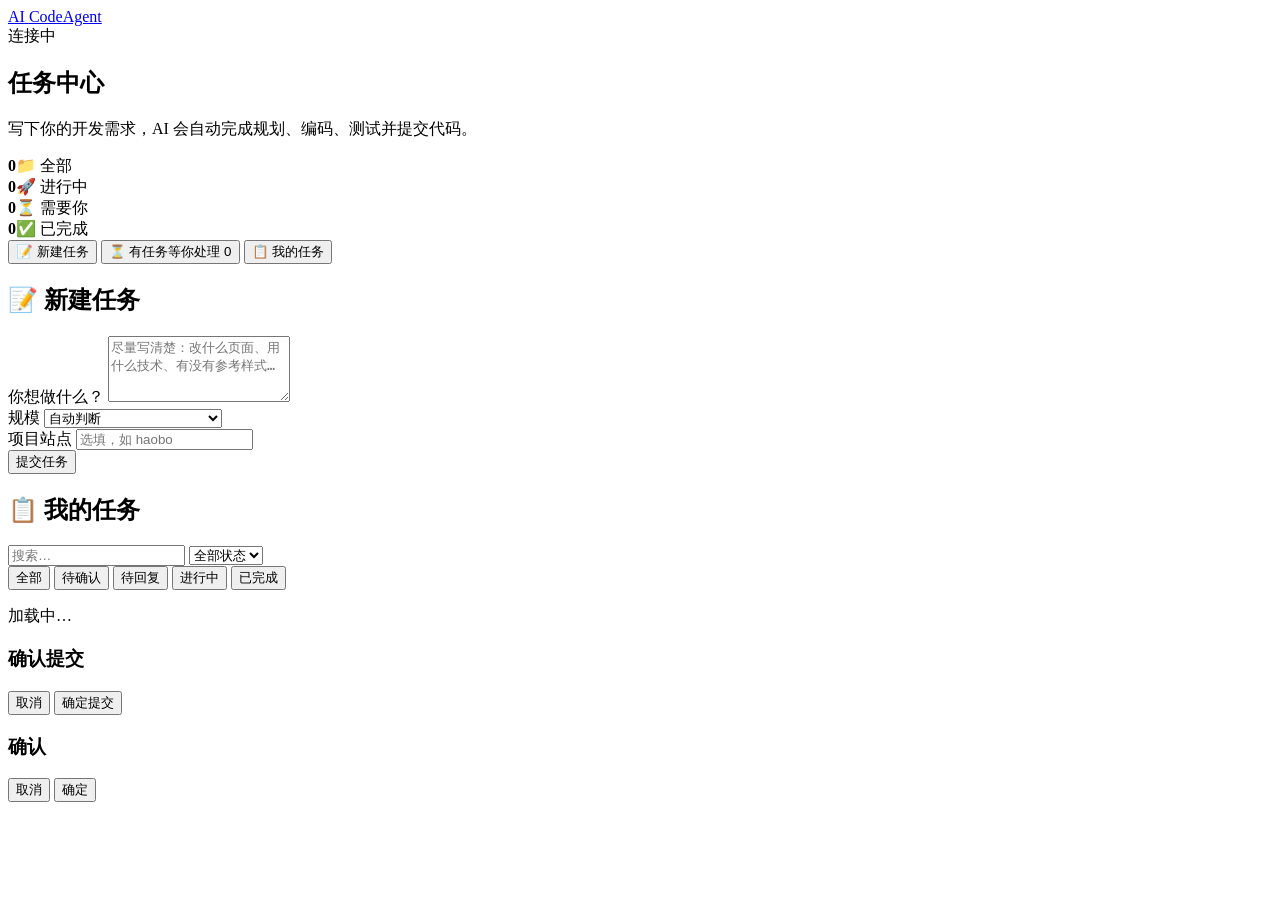
==== gateway/static/index.html @ b3b8661d "chore(AICodeAgent): 同步 TurboSnails 远端 V4 架构 从 AICodeAgent 独立仓库拉取 engine/phases/services 等 V4 重构，替换原 " ====
<!DOCTYPE html>
<html lang="zh-CN">
<head>
<meta charset="utf-8">
<meta name="viewport" content="width=device-width, initial-scale=1">
<title>任务中心 — AICodeAgent</title>
<link rel="preconnect" href="https://fonts.googleapis.com">
<link rel="preconnect" href="https://fonts.gstatic.com" crossorigin>
<link href="https://fonts.googleapis.com/css2?family=Plus+Jakarta+Sans:wght@400;500;600;700&display=swap" rel="stylesheet">
<link rel="stylesheet" href="/static/css/style.css">
</head>
<body class="app">

<header class="header">
  <div class="header-inner">
    <a class="logo" href="/static/index.html">
      <span class="logo-icon">AI</span>
      <span class="logo-name">CodeAgent</span>
    </a>
    <div class="header-right">
      <span class="online-tag" id="healthPill"><span class="online-dot" id="healthDot"></span><span id="healthLabel">连接中</span></span>
      <span class="muted-text" id="lastRefresh"></span>
    </div>
  </div>
</header>

<main class="main">

  <section class="welcome">
    <h1>任务中心</h1>
    <p>写下你的开发需求，AI 会自动完成规划、编码、测试并提交代码。</p>
    <div class="stats">
      <div class="stat"><strong id="statTotal">0</strong><span>📁 全部</span></div>
      <div class="stat stat-blue"><strong id="statActive">0</strong><span>🚀 进行中</span></div>
      <div class="stat stat-amber"><strong id="statWaiting">0</strong><span>⏳ 需要你</span></div>
      <div class="stat stat-green"><strong id="statDone">0</strong><span>✅ 已完成</span></div>
    </div>
  </section>

  <nav class="main-tabs" id="mainTabs">
    <button type="button" class="main-tab active" data-tab="compose">📝 新建任务</button>
    <button type="button" class="main-tab" data-tab="actions">⏳ 有任务等你处理 <span class="tab-badge" id="actionBadge">0</span></button>
    <button type="button" class="main-tab" data-tab="tasks">📋 我的任务</button>
  </nav>

  <div id="notifyCenter"></div>

  <div id="tab-compose" class="tab-panel active">
    <section class="card compose-card">
      <h2 class="card-heading">📝 新建任务</h2>
      <div class="form-group">
        <label for="req">你想做什么？</label>
        <textarea id="req" class="input" rows="4" placeholder="尽量写清楚：改什么页面、用什么技术、有没有参考样式…"></textarea>
      </div>
      <div class="form-row">
        <div class="form-group">
          <label for="level">规模</label>
          <select id="level" class="input">
            <option value="auto">自动判断</option>
            <option value="L0">小改动（文案、颜色等）</option>
            <option value="L1">普通功能</option>
            <option value="L2">大改动（需你确认后再做）</option>
          </select>
        </div>
        <div class="form-group">
          <label for="site">项目站点</label>
          <input id="site" class="input" type="text" placeholder="选填，如 haobo">
        </div>
      </div>
      <button type="button" class="btn btn-primary btn-lg" onclick="onSubmitClick()">提交任务</button>
    </section>
  </div>

  <div id="tab-actions" class="tab-panel">
    <section id="actionArea" class="alert-box" hidden>
      <div class="alert-box-head">
        <span class="alert-icon">!</span>
        <div>
          <h2>有任务等你处理</h2>
          <p>核准大改动，或回复澄清问题后才会继续</p>
        </div>
        <span class="alert-count" id="actionCount">0</span>
      </div>
      <div id="actionList"></div>
    </section>
    <div id="actionEmpty" class="empty-state" hidden>
      <p>暂时没有需要你处理的任务 👍</p>
    </div>
  </div>

  <div id="tab-tasks" class="tab-panel">
    <section class="card tasks-card">
    <div class="tasks-head">
      <h2 class="card-heading">📋 我的任务</h2>
      <div class="tasks-tools">
        <input id="filterSearch" class="input input-search" type="search" placeholder="搜索…" oninput="onSearchInput()">
        <select id="filterState" class="input input-select" onchange="onFilterChange()">
          <option value="">全部状态</option>
          <option value="waiting_gate">待你确认</option>
          <option value="waiting_clarification">待你回复</option>
          <option value="coding">正在编码</option>
          <option value="building">正在构建</option>
          <option value="completed">已完成</option>
          <option value="failed">失败</option>
          <option value="cancelled">已取消</option>
        </select>
      </div>
    </div>
    <div class="tabs" id="quickFilters">
      <button type="button" class="tab active" data-state="">全部</button>
      <button type="button" class="tab" data-state="waiting_gate">待确认</button>
      <button type="button" class="tab" data-state="waiting_clarification">待回复</button>
      <button type="button" class="tab" data-state="coding">进行中</button>
      <button type="button" class="tab" data-state="completed">已完成</button>
    </div>
    <div class="task-list" id="taskList">
      <p class="empty">加载中…</p>
    </div>
  </section>
  </div>

</main>

<div id="toast-container"></div>

<div class="modal" id="submitModal">
  <div class="modal-dialog">
    <h3 id="submitModalTitle">确认提交</h3>
    <p id="submitModalBody"></p>
    <div class="modal-foot">
      <button type="button" class="btn btn-secondary" onclick="closeModal()">取消</button>
      <button type="button" class="btn btn-primary" onclick="confirmSubmit()">确定提交</button>
    </div>
  </div>
</div>

<div class="modal" id="confirmModal">
  <div class="modal-dialog">
    <h3 id="confirmModalTitle">确认</h3>
    <p id="confirmModalBody"></p>
    <div class="modal-foot">
      <button type="button" class="btn btn-secondary" onclick="closeConfirmModal()">取消</button>
      <button type="button" class="btn btn-danger" id="confirmModalBtn">确定</button>
    </div>
  </div>
</div>

<script src="/static/js/app.js"></script>
</body>
</html>
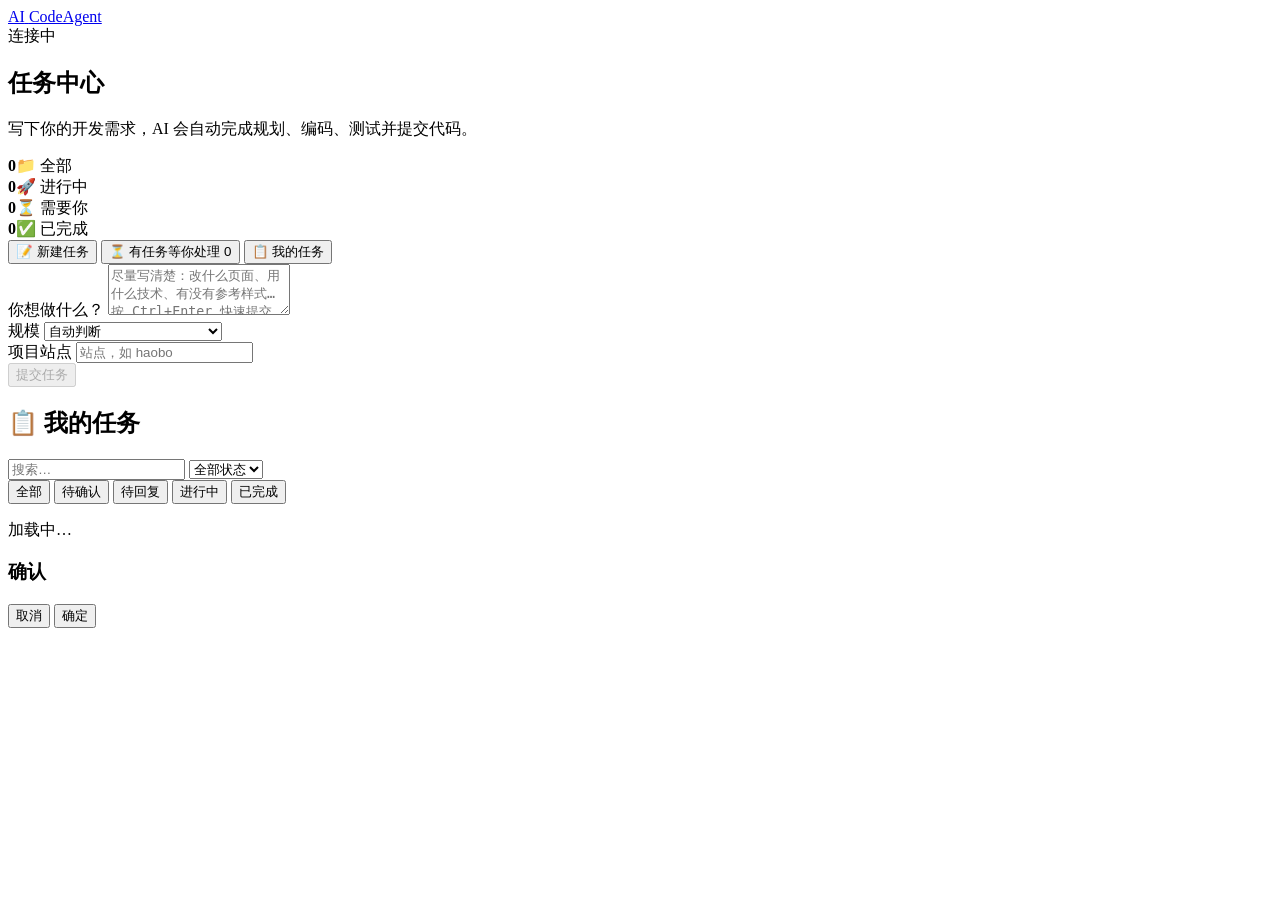
==== commit 09fa1268: "feat(AICodeAgent): Architect 规划前置、修复计划与 Review 优先级 新增 architect_planning/_fix_plan 阶段，统一审查优先级与纠正流程，并" ====
--- a/gateway/static/index.html
+++ b/gateway/static/index.html
@@ -47,27 +47,32 @@
 
   <div id="tab-compose" class="tab-panel active">
     <section class="card compose-card">
-      <h2 class="card-heading">📝 新建任务</h2>
       <div class="form-group">
         <label for="req">你想做什么？</label>
-        <textarea id="req" class="input" rows="4" placeholder="尽量写清楚：改什么页面、用什么技术、有没有参考样式…"></textarea>
+        <textarea id="req" class="input" rows="3" placeholder="尽量写清楚：改什么页面、用什么技术、有没有参考样式…&#10;按 Ctrl+Enter 快速提交"></textarea>
       </div>
-      <div class="form-row">
-        <div class="form-group">
-          <label for="level">规模</label>
-          <select id="level" class="input">
-            <option value="auto">自动判断</option>
-            <option value="L0">小改动（文案、颜色等）</option>
-            <option value="L1">普通功能</option>
-            <option value="L2">大改动（需你确认后再做）</option>
-          </select>
+      <div class="inline-hint" id="levelHint"></div>
+      <div class="compose-toolbar">
+        <div class="compose-toolbar-left">
+          <div class="form-group">
+            <label for="level">规模</label>
+            <select id="level" class="input">
+              <option value="auto">自动判断</option>
+              <option value="L0">小改动（文案、颜色等）</option>
+              <option value="L1">普通功能</option>
+              <option value="L2">大改动（需你确认后再做）</option>
+            </select>
+          </div>
+          <div class="form-group">
+            <label for="site">项目站点</label>
+            <input id="site" class="input" type="text" placeholder="站点，如 haobo">
+          </div>
         </div>
-        <div class="form-group">
-          <label for="site">项目站点</label>
-          <input id="site" class="input" type="text" placeholder="选填，如 haobo">
-        </div>
+        <button type="button" class="btn btn-primary" id="submitBtn" onclick="onSubmitClick()" disabled>
+          <span class="btn-spinner"></span>
+          <span class="btn-text">提交任务</span>
+        </button>
       </div>
-      <button type="button" class="btn btn-primary btn-lg" onclick="onSubmitClick()">提交任务</button>
     </section>
   </div>
 
@@ -123,17 +128,6 @@
 
 <div id="toast-container"></div>
 
-<div class="modal" id="submitModal">
-  <div class="modal-dialog">
-    <h3 id="submitModalTitle">确认提交</h3>
-    <p id="submitModalBody"></p>
-    <div class="modal-foot">
-      <button type="button" class="btn btn-secondary" onclick="closeModal()">取消</button>
-      <button type="button" class="btn btn-primary" onclick="confirmSubmit()">确定提交</button>
-    </div>
-  </div>
-</div>
-
 <div class="modal" id="confirmModal">
   <div class="modal-dialog">
     <h3 id="confirmModalTitle">确认</h3>
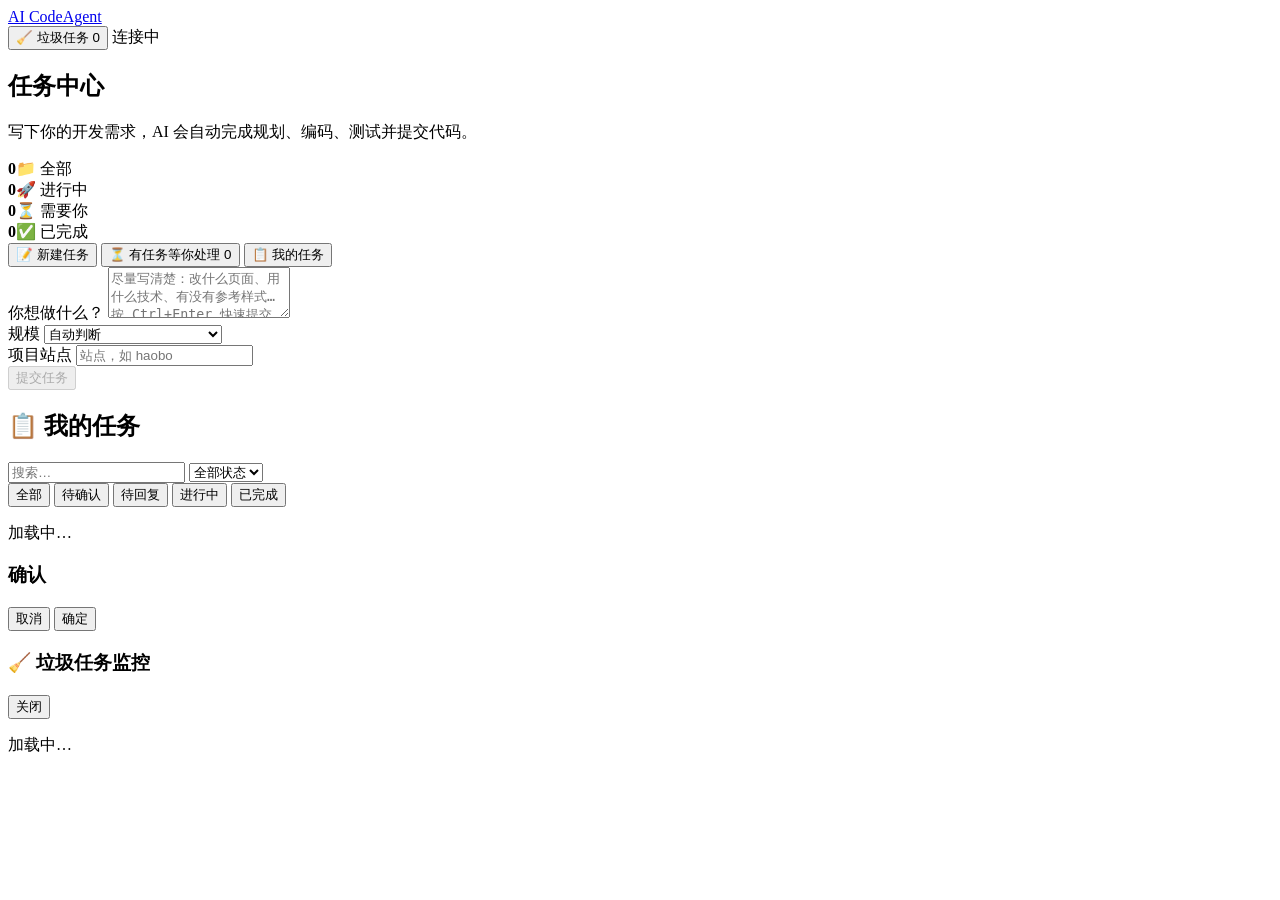
==== commit 39c6cf04: "feat(AICodeAgent): Claude CLI JSON 调用、编码 Agent 与任务可观测性 - ai_client 改为 claude -p + --output-format js" ====
--- a/gateway/static/index.html
+++ b/gateway/static/index.html
@@ -7,7 +7,7 @@
 <link rel="preconnect" href="https://fonts.googleapis.com">
 <link rel="preconnect" href="https://fonts.gstatic.com" crossorigin>
 <link href="https://fonts.googleapis.com/css2?family=Plus+Jakarta+Sans:wght@400;500;600;700&display=swap" rel="stylesheet">
-<link rel="stylesheet" href="/static/css/style.css">
+<link rel="stylesheet" href="/static/css/style.css?v=3">
 </head>
 <body class="app">
 
@@ -18,6 +18,11 @@
       <span class="logo-name">CodeAgent</span>
     </a>
     <div class="header-right">
+      <button type="button" class="orphan-btn" id="orphanBtn" onclick="openOrphanModal()" title="垃圾任务监控">
+        <span id="orphanDot"></span>
+        <span id="orphanLabel">🧹 垃圾任务</span>
+        <span class="orphan-badge" id="orphanBadge">0</span>
+      </button>
       <span class="online-tag" id="healthPill"><span class="online-dot" id="healthDot"></span><span id="healthLabel">连接中</span></span>
       <span class="muted-text" id="lastRefresh"></span>
     </div>
@@ -139,6 +144,19 @@
   </div>
 </div>
 
-<script src="/static/js/app.js"></script>
+<div class="modal" id="orphanModal">
+  <div class="modal-dialog modal-lg">
+    <div class="modal-head">
+      <h3>🧹 垃圾任务监控</h3>
+      <button type="button" class="btn btn-ghost btn-sm" onclick="closeOrphanModal()">关闭</button>
+    </div>
+    <div class="modal-body" id="orphanModalBody">
+      <p class="empty">加载中…</p>
+    </div>
+  </div>
+</div>
+
+<script src="/static/js/activity-ui.js?v=2"></script>
+<script src="/static/js/app.js?v=7"></script>
 </body>
 </html>
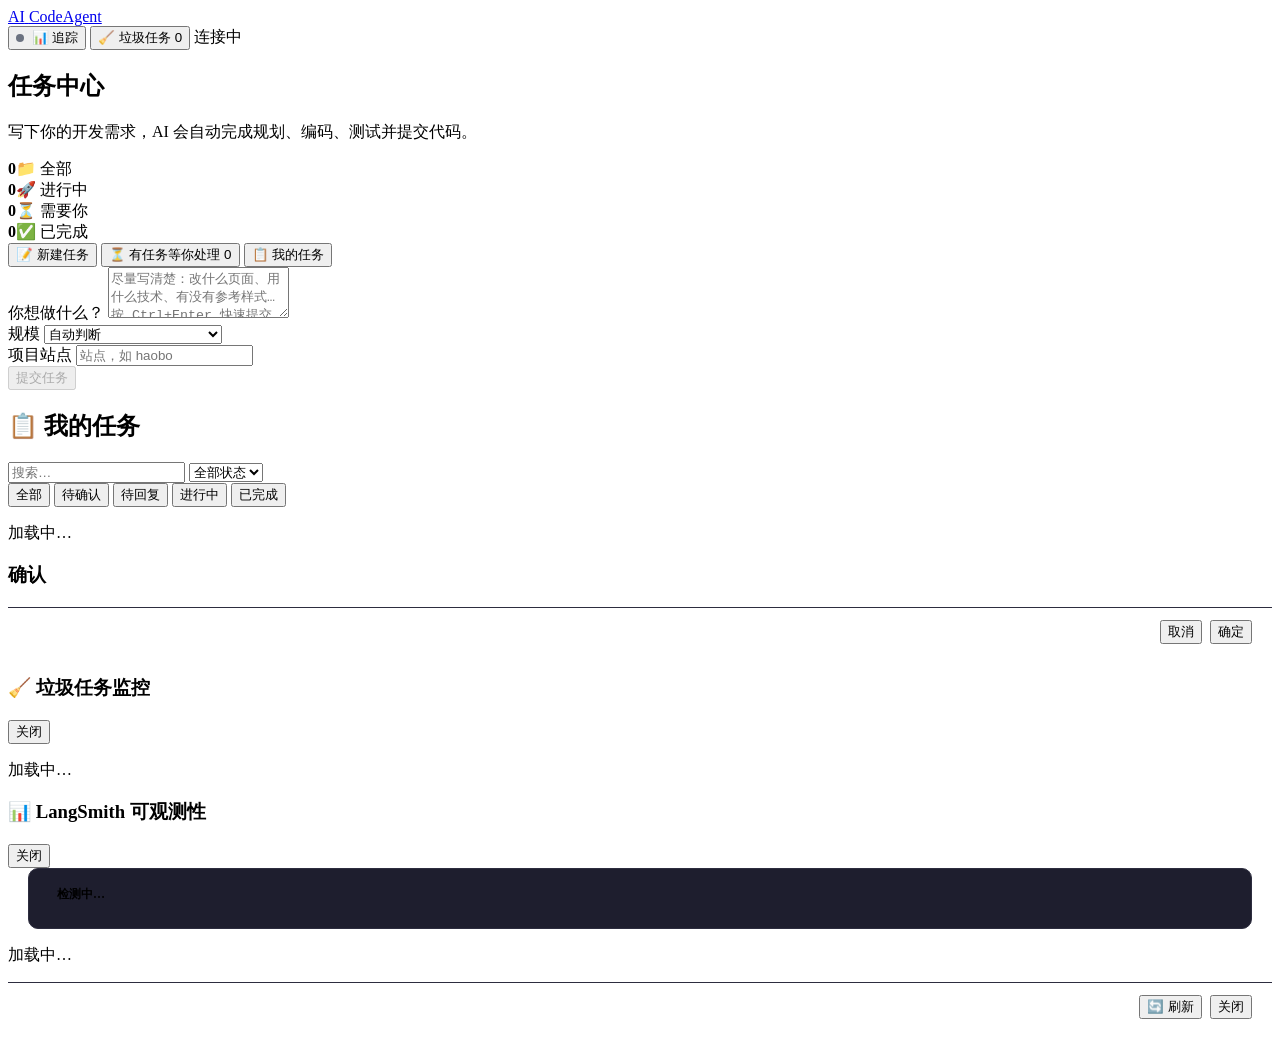
==== commit b92afb7b: "feat(AICodeAgent): LangSmith 信息 API、活动页增强与 .env 本地配置 同步自 wm monorepo dev_home (a8cd34863)。  Co-autho" ====
--- a/gateway/static/index.html
+++ b/gateway/static/index.html
@@ -18,6 +18,10 @@
       <span class="logo-name">CodeAgent</span>
     </a>
     <div class="header-right">
+      <button type="button" class="orphan-btn" id="langsmithBtn" onclick="openLangsmithModal()" title="LangSmith 可观测性">
+        <span id="langsmithDot" class="ls-dot ls-dot-off"></span>
+        <span>📊 追踪</span>
+      </button>
       <button type="button" class="orphan-btn" id="orphanBtn" onclick="openOrphanModal()" title="垃圾任务监控">
         <span id="orphanDot"></span>
         <span id="orphanLabel">🧹 垃圾任务</span>
@@ -156,6 +160,241 @@
   </div>
 </div>
 
+<!-- ───────────────── LangSmith 追踪弹窗 ───────────────── -->
+<div class="modal" id="langsmithModal">
+  <div class="modal-dialog modal-lg">
+    <div class="modal-head">
+      <h3>📊 LangSmith 可观测性</h3>
+      <button type="button" class="btn btn-ghost btn-sm" onclick="closeLangsmithModal()">关闭</button>
+    </div>
+
+    <!-- 状态卡片 -->
+    <div class="ls-status-card" id="lsStatusCard">
+      <div class="ls-status-row">
+        <span class="ls-badge" id="lsBadge">检测中…</span>
+        <span class="ls-project" id="lsProject"></span>
+        <a class="btn btn-sm btn-ghost ls-dash-link" id="lsDashLink" href="#" target="_blank" hidden>
+          🔗 打开 LangSmith 控制台
+        </a>
+      </div>
+      <p class="ls-hint" id="lsHint"></p>
+    </div>
+
+    <!-- 最近 Runs 列表 -->
+    <div class="modal-body" id="lsRunsWrap">
+      <p class="empty" id="lsRunsEmpty">加载中…</p>
+      <table class="ls-table" id="lsTable" hidden>
+        <thead>
+          <tr>
+            <th>任务 ID</th>
+            <th>状态</th>
+            <th>开始时间</th>
+            <th>耗时</th>
+            <th>费用</th>
+            <th></th>
+          </tr>
+        </thead>
+        <tbody id="lsTableBody"></tbody>
+      </table>
+    </div>
+
+    <div class="modal-foot">
+      <button type="button" class="btn btn-secondary btn-sm" onclick="loadLangsmithInfo()">🔄 刷新</button>
+      <button type="button" class="btn btn-ghost btn-sm" onclick="closeLangsmithModal()">关闭</button>
+    </div>
+  </div>
+</div>
+
+<style>
+/* ── LangSmith 专用样式 ── */
+.ls-dot { display:inline-block; width:8px; height:8px; border-radius:50%; margin-right:4px; flex-shrink:0; }
+.ls-dot-on  { background:#22c55e; box-shadow:0 0 6px #22c55e88; }
+.ls-dot-off { background:#6b7280; }
+.ls-dot-err { background:#ef4444; }
+
+.ls-status-card {
+  background: var(--surface,#1e1e2e);
+  border: 1px solid var(--border,#2d2d3f);
+  border-radius: 10px;
+  padding: 14px 18px;
+  margin: 0 20px 4px;
+}
+.ls-status-row { display:flex; align-items:center; gap:10px; flex-wrap:wrap; }
+.ls-badge {
+  font-size: 12px; font-weight: 600; padding: 3px 10px;
+  border-radius: 20px; white-space: nowrap;
+}
+.ls-badge-on  { background:#14532d33; color:#4ade80; border:1px solid #16a34a44; }
+.ls-badge-off { background:#27272a; color:#9ca3af; border:1px solid #3f3f46; }
+.ls-badge-err { background:#450a0a33; color:#f87171; border:1px solid #ef444444; }
+.ls-project { font-size:13px; color:var(--text-muted,#888); font-family:monospace; }
+.ls-dash-link { text-decoration:none; font-size:12px; }
+.ls-hint { margin:8px 0 0; font-size:12px; color:var(--text-muted,#888); line-height:1.5; }
+.ls-hint code { background:#2d2d3f; padding:1px 5px; border-radius:4px; font-size:11px; }
+
+.ls-table {
+  width: 100%; border-collapse: collapse; font-size: 13px;
+  margin-top: 4px;
+}
+.ls-table th {
+  text-align: left; padding: 8px 12px; font-size:11px; font-weight:600;
+  color: var(--text-muted,#888); text-transform:uppercase; letter-spacing:.05em;
+  border-bottom: 1px solid var(--border,#2d2d3f);
+}
+.ls-table td {
+  padding: 9px 12px; border-bottom: 1px solid var(--border,#2d2d3f);
+  vertical-align: middle;
+}
+.ls-table tr:last-child td { border-bottom: none; }
+.ls-table tr:hover td { background: var(--hover,#ffffff08); }
+
+.ls-task-id { font-family:monospace; font-size:12px; color:var(--text-muted,#aaa); }
+.ls-state-chip {
+  display: inline-flex; align-items:center; gap:4px;
+  font-size: 11px; font-weight:600; padding: 2px 8px; border-radius:12px;
+}
+.ls-state-completed { background:#14532d33; color:#4ade80; }
+.ls-state-failed    { background:#450a0a33; color:#f87171; }
+.ls-state-cancelled { background:#27272a;   color:#9ca3af; }
+.ls-state-running   { background:#1e3a5f33; color:#60a5fa; }
+.ls-state-other     { background:#27272a;   color:#d1d5db; }
+
+.ls-cost { font-size:12px; color:var(--text-muted,#888); }
+.ls-open-btn { font-size:11px; padding:3px 8px; }
+
+.modal-foot { padding: 12px 20px; display:flex; gap:8px; justify-content:flex-end; border-top:1px solid var(--border,#2d2d3f); }
+</style>
+
+<script>
+// ── LangSmith 弹窗逻辑 ──────────────────────────────────────────
+let _lsLoaded = false;
+
+function openLangsmithModal() {
+  document.getElementById('langsmithModal').classList.add('open');
+  if (!_lsLoaded) loadLangsmithInfo();
+}
+function closeLangsmithModal() {
+  document.getElementById('langsmithModal').classList.remove('open');
+}
+
+async function loadLangsmithInfo() {
+  _lsLoaded = true;
+  const empty = document.getElementById('lsRunsEmpty');
+  const table = document.getElementById('lsTable');
+  const tbody = document.getElementById('lsTableBody');
+  empty.textContent = '加载中…';
+  empty.hidden = false;
+  table.hidden = true;
+
+  let data;
+  try {
+    const resp = await fetch('/api/langsmith/info');
+    data = await resp.json();
+  } catch(e) {
+    empty.textContent = '请求失败：' + e.message;
+    return;
+  }
+
+  // ── 状态卡片 ──
+  const dot    = document.getElementById('langsmithDot');
+  const badge  = document.getElementById('lsBadge');
+  const proj   = document.getElementById('lsProject');
+  const hint   = document.getElementById('lsHint');
+  const dashA  = document.getElementById('lsDashLink');
+
+  if (data.enabled) {
+    dot.className   = 'ls-dot ls-dot-on';
+    badge.className = 'ls-badge ls-badge-on';
+    badge.textContent = '✓ 追踪已启用';
+    proj.textContent  = '项目：' + data.project;
+    dashA.href = data.dashboard_url;
+    dashA.hidden = false;
+    hint.textContent = '';
+  } else {
+    dot.className   = 'ls-dot ls-dot-off';
+    badge.className = 'ls-badge ls-badge-off';
+    badge.textContent = '● 追踪未启用';
+    proj.textContent  = '';
+    dashA.hidden = true;
+    hint.innerHTML = data.error
+      ? data.error + '<br>在 <code>config/local.yaml</code> 或环境变量中设置：<br>'
+        + '<code>LANGCHAIN_API_KEY=ls__...</code>&nbsp;&nbsp;<code>LANGCHAIN_PROJECT=AICodeAgent</code>'
+      : '';
+  }
+
+  if (data.error && data.enabled) {
+    badge.className = 'ls-badge ls-badge-err';
+    badge.textContent = '⚠ 连接异常';
+    hint.textContent = data.error;
+  }
+
+  // ── Runs 列表 ──
+  const runs = data.runs || [];
+  if (!runs.length) {
+    empty.textContent = data.enabled
+      ? '暂无追踪记录（尚未运行过任务，或项目名称不匹配）'
+      : '启用 LangSmith 后即可查看追踪';
+    return;
+  }
+
+  tbody.innerHTML = '';
+  for (const r of runs) {
+    const stateIcon = {
+      completed:'✅', failed:'❌', cancelled:'🚫'
+    }[r.terminal_state] || (r.status === 'success' ? '✅' : r.status === 'error' ? '❌' : '⏳');
+
+    const stateClass = {
+      completed:'ls-state-completed', failed:'ls-state-failed',
+      cancelled:'ls-state-cancelled',
+    }[r.terminal_state] || (r.status === 'running' ? 'ls-state-running' : 'ls-state-other');
+
+    const stateLabel = {
+      completed:'已完成', failed:'失败', cancelled:'已取消',
+    }[r.terminal_state] || r.status || '运行中';
+
+    const startStr = r.start_time
+      ? new Date(r.start_time).toLocaleString('zh-CN',{hour12:false,month:'2-digit',day:'2-digit',hour:'2-digit',minute:'2-digit'})
+      : '—';
+
+    const durStr = r.duration_s != null
+      ? (r.duration_s >= 60 ? Math.round(r.duration_s/60)+'m' : r.duration_s+'s')
+      : '—';
+
+    const costStr = r.cost_usd != null
+      ? '$' + r.cost_usd.toFixed(4)
+      : '—';
+
+    const tr = document.createElement('tr');
+    tr.innerHTML = `
+      <td>
+        <span class="ls-task-id" title="${r.task_id}">${r.task_id.slice(0,12)}…</span>
+        ${r.branch ? '<br><small style="color:#6b7280;font-size:10px">🌿 '+r.branch+'</small>' : ''}
+      </td>
+      <td><span class="ls-state-chip ${stateClass}">${stateIcon} ${stateLabel}</span></td>
+      <td style="font-size:12px;color:#9ca3af">${startStr}</td>
+      <td style="font-size:12px;color:#9ca3af">${durStr}</td>
+      <td class="ls-cost">${costStr}</td>
+      <td>
+        ${r.run_url
+          ? `<a class="btn btn-sm btn-ghost ls-open-btn" href="${r.run_url}" target="_blank">🔍 查看</a>`
+          : ''}
+        ${r.pr_url
+          ? `<a class="btn btn-sm btn-ghost ls-open-btn" href="${r.pr_url}" target="_blank">🔗 PR</a>`
+          : ''}
+      </td>`;
+    tbody.appendChild(tr);
+  }
+
+  empty.hidden = true;
+  table.hidden = false;
+}
+
+// ── 关闭弹窗点击背景 ──
+document.getElementById('langsmithModal').addEventListener('click', function(e) {
+  if (e.target === this) closeLangsmithModal();
+});
+</script>
+
 <script src="/static/js/activity-ui.js?v=2"></script>
 <script src="/static/js/app.js?v=7"></script>
 </body>
